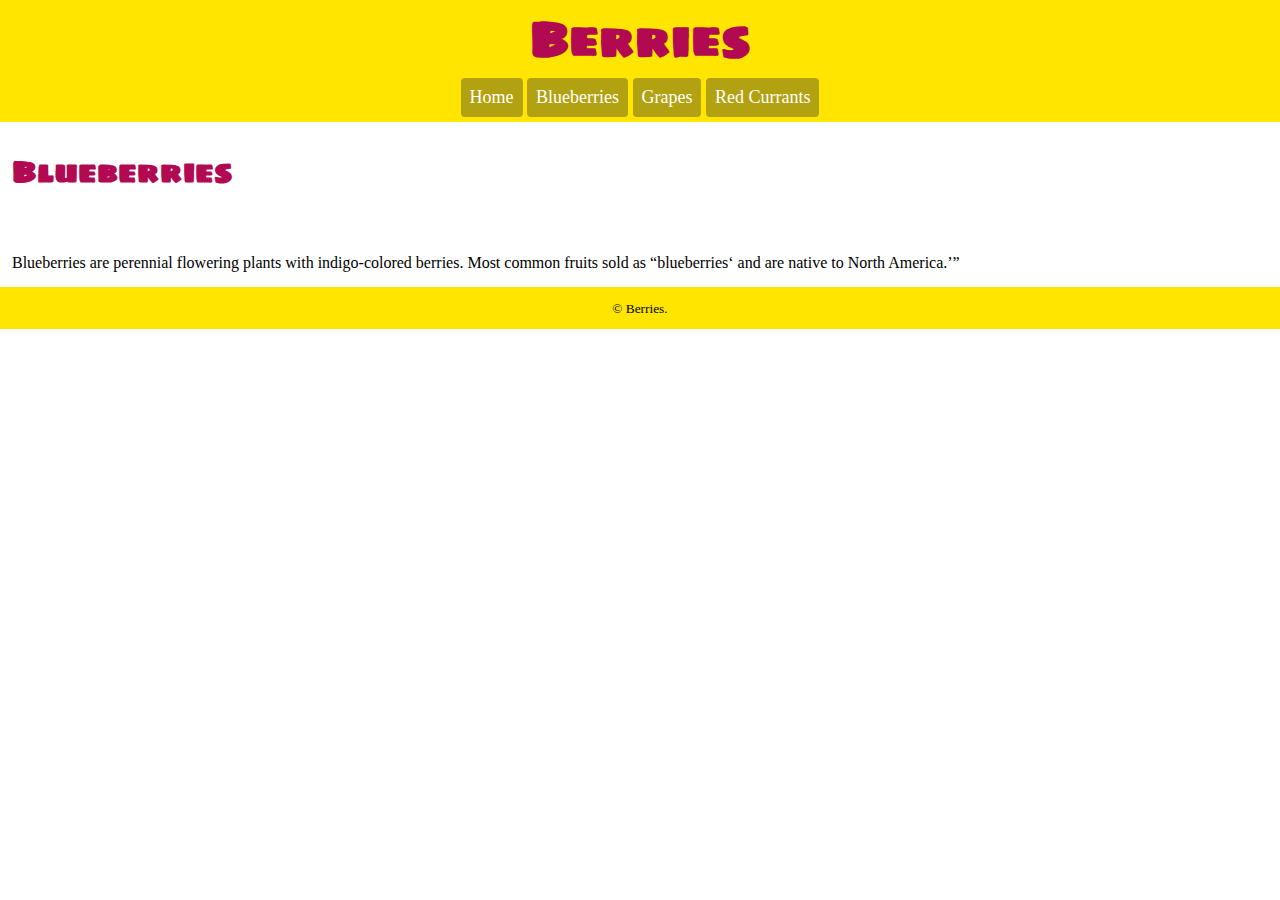
==== blueberries.html @ 48f6e11e "Add more pages to the website" ====
<!DOCTYPE html>
<html lang="en" dir="ltr">
<head>
  <meta charset="utf-8">
  <title>Navigation highlight</title>
  <meta name="viewport" content="width=device-width,initial-scale=1">
  <link href="css/main.css" rel="stylesheet">
  <link href="https://fonts.googleapis.com/css?family=Sigmar+One&display=swap" rel="stylesheet">
</head>
<body>
  <header>
    <h1>Berries</h1>
    <nav>
      <ul class="nav">
        <li><a href="index.html">Home</a></li>
        <li><a href="blueberries.html">Blueberries</a></li>
        <li><a href="grapes.html">Grapes</a></li>
        <li><a href="red-currants.html">Red Currants</a></li>
      </ul>
    </nav>
  </header>
  <main>
    <h2>Blueberries</h2>
    <figure>
      <img src="images/blueberries.jpg" alt="">
      <figcaption>Blueberries are perennial flowering plants with indigo-colored berries. Most common fruits sold as <q>blueberries<q> and are native to North America.</figcaption>
    </figure>
  </main>
  <footer><small>© Berries.</small></footer>
</body>
</html>
---- css/main.css ----
html {
  box-sizing: border-box;
}

*, *::before, *::after {
  box-sizing: inherit;
}
body{
  margin: 0;
}

header{
  background-color: #ffe500;
}

h1{
  margin: 0;
  text-align: center;
  font-family: 'Sigmar One', cursive;
  font-size: 3rem;
  color: #b20953;
}

h2{
  font-family: "Sigmar One", cursive;
  font-size: 1.875rem;
  color: #b20953;
  /*margin-top: .3em;
  margin-bottom: .3em;*/
}

.nav {
  margin:0;
  list-style-type: none;
  padding: 0;
  text-align: center;
  font-family: Georgia, serif;
  font-size: 1.125rem;

}

.nav li{
  display: inline-block;
}

.nav a {
  text-decoration: none;
  color: #fff;
  display: inline-block;
  background-color: #b2a212;
  padding: .5em;
  border-radius:4px;
  margin-bottom: .3em;
}

.nav a:hover {
  background-color:#cc1465;
}

img {
  width: 100%;
}

figure{
  margin: 0;
}

figcaption {
  line-height: 1.5;
  font-family: Georgia, serif;
  padding: .75rem 0;
}

main {
  padding: 0 .75em;
}

p {
  line-height: 1.5;
  font-family: Georgia, serif;
}

footer {
background-color: #ffe500;
text-align: center;
padding: .75em;
font-family: Georgia, serif;
}
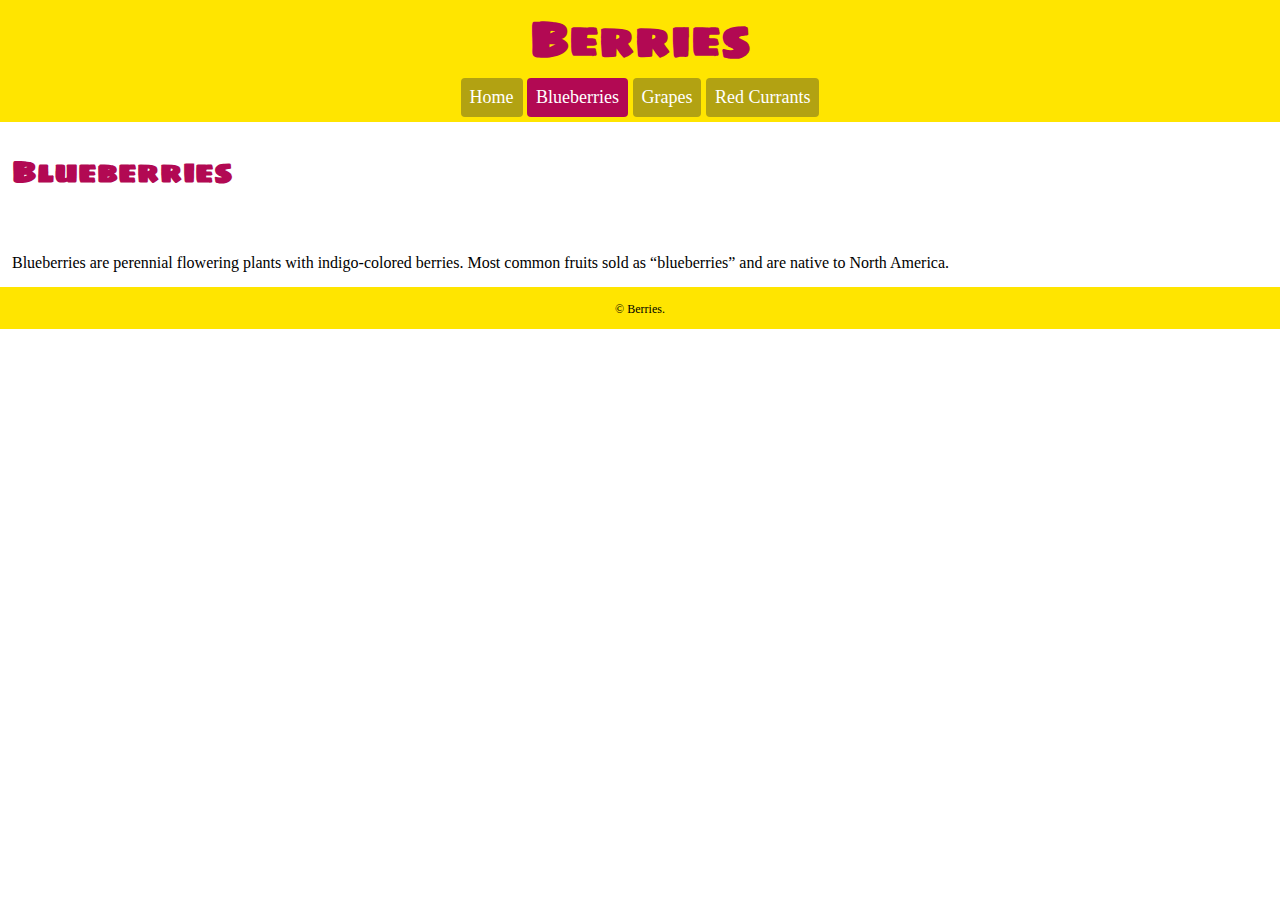
==== commit dc54694e: "Add content to the new pages" ====
--- a/blueberries.html
+++ b/blueberries.html
@@ -13,7 +13,7 @@
     <nav>
       <ul class="nav">
         <li><a href="index.html">Home</a></li>
-        <li><a href="blueberries.html">Blueberries</a></li>
+        <li><a class="current" href="blueberries.html">Blueberries</a></li>
         <li><a href="grapes.html">Grapes</a></li>
         <li><a href="red-currants.html">Red Currants</a></li>
       </ul>
@@ -23,7 +23,7 @@
     <h2>Blueberries</h2>
     <figure>
       <img src="images/blueberries.jpg" alt="">
-      <figcaption>Blueberries are perennial flowering plants with indigo-colored berries. Most common fruits sold as <q>blueberries<q> and are native to North America.</figcaption>
+      <figcaption>Blueberries are perennial flowering plants with indigo-colored berries. Most common fruits sold as <q>blueberries</q> and are native to North America.</figcaption>
     </figure>
   </main>
   <footer><small>© Berries.</small></footer>
--- a/css/main.css
+++ b/css/main.css
@@ -57,7 +57,12 @@
   background-color:#cc1465;
 }
 
+.nav .current {
+  background-color:#b20953;
+}
+
 img {
+  display: inline-block;
   width: 100%;
 }
 
@@ -68,7 +73,7 @@
 figcaption {
   line-height: 1.5;
   font-family: Georgia, serif;
-  padding: .75rem 0;
+  padding: .75em 0;
 }
 
 main {
@@ -86,3 +91,7 @@
 padding: .75em;
 font-family: Georgia, serif;
 }
+
+small {
+  font-size: .75rem;
+}
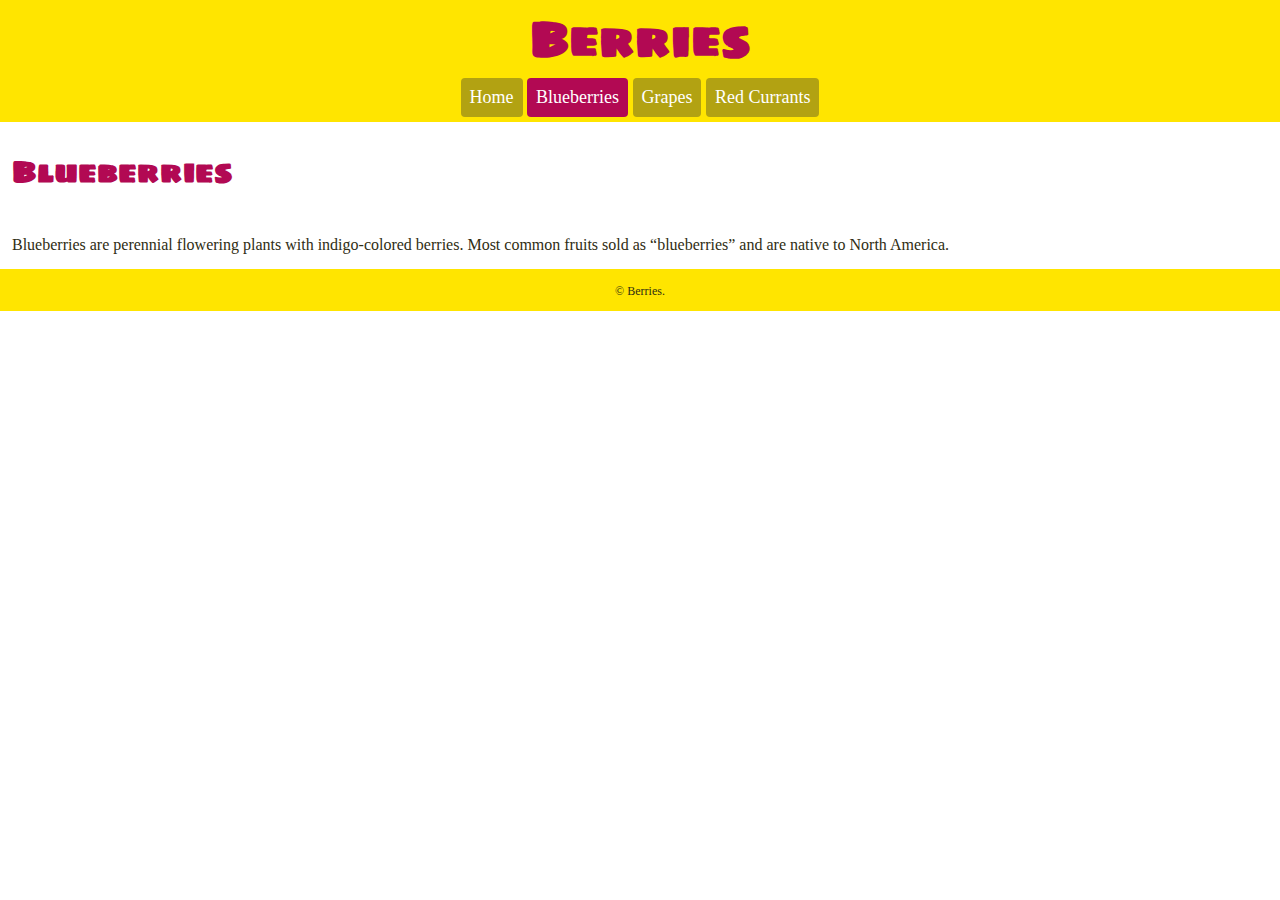
==== commit de5cb13a: "Update the main.css file" ====
--- a/blueberries.html
+++ b/blueberries.html
@@ -2,7 +2,7 @@
 <html lang="en" dir="ltr">
 <head>
   <meta charset="utf-8">
-  <title>Navigation highlight</title>
+  <title>Blueberries</title>
   <meta name="viewport" content="width=device-width,initial-scale=1">
   <link href="css/main.css" rel="stylesheet">
   <link href="https://fonts.googleapis.com/css?family=Sigmar+One&display=swap" rel="stylesheet">
--- a/css/main.css
+++ b/css/main.css
@@ -5,41 +5,39 @@
 *, *::before, *::after {
   box-sizing: inherit;
 }
-body{
+
+body {
   margin: 0;
 }
 
-header{
+header {
   background-color: #ffe500;
 }
 
-h1{
+h1 {
   margin: 0;
   text-align: center;
-  font-family: 'Sigmar One', cursive;
+  font-family: "Sigmar One", cursive;
   font-size: 3rem;
   color: #b20953;
 }
 
-h2{
+h2 {
   font-family: "Sigmar One", cursive;
   font-size: 1.875rem;
   color: #b20953;
-  /*margin-top: .3em;
-  margin-bottom: .3em;*/
 }
 
 .nav {
-  margin:0;
+  margin: 0;
   list-style-type: none;
   padding: 0;
   text-align: center;
   font-family: Georgia, serif;
   font-size: 1.125rem;
-
 }
 
-.nav li{
+.nav li {
   display: inline-block;
 }
 
@@ -49,24 +47,24 @@
   display: inline-block;
   background-color: #b2a212;
   padding: .5em;
-  border-radius:4px;
+  border-radius: 4px;
   margin-bottom: .3em;
 }
 
 .nav a:hover {
-  background-color:#cc1465;
+  background-color: #cc1465;
 }
 
 .nav .current {
-  background-color:#b20953;
+  background-color: #b20953;
 }
 
 img {
-  display: inline-block;
+  display: block;
   width: 100%;
 }
 
-figure{
+figure {
   margin: 0;
 }
 
@@ -74,6 +72,7 @@
   line-height: 1.5;
   font-family: Georgia, serif;
   padding: .75em 0;
+  color: #2f2d13;
 }
 
 main {
@@ -83,15 +82,17 @@
 p {
   line-height: 1.5;
   font-family: Georgia, serif;
+  color: #2f2d13;
 }
 
 footer {
-background-color: #ffe500;
-text-align: center;
-padding: .75em;
-font-family: Georgia, serif;
+  background-color: #ffe500;
+  text-align: center;
+  padding: .75em;
+  font-family: Georgia, serif;
 }
 
 small {
   font-size: .75rem;
+  color: #2f2d13;
 }
